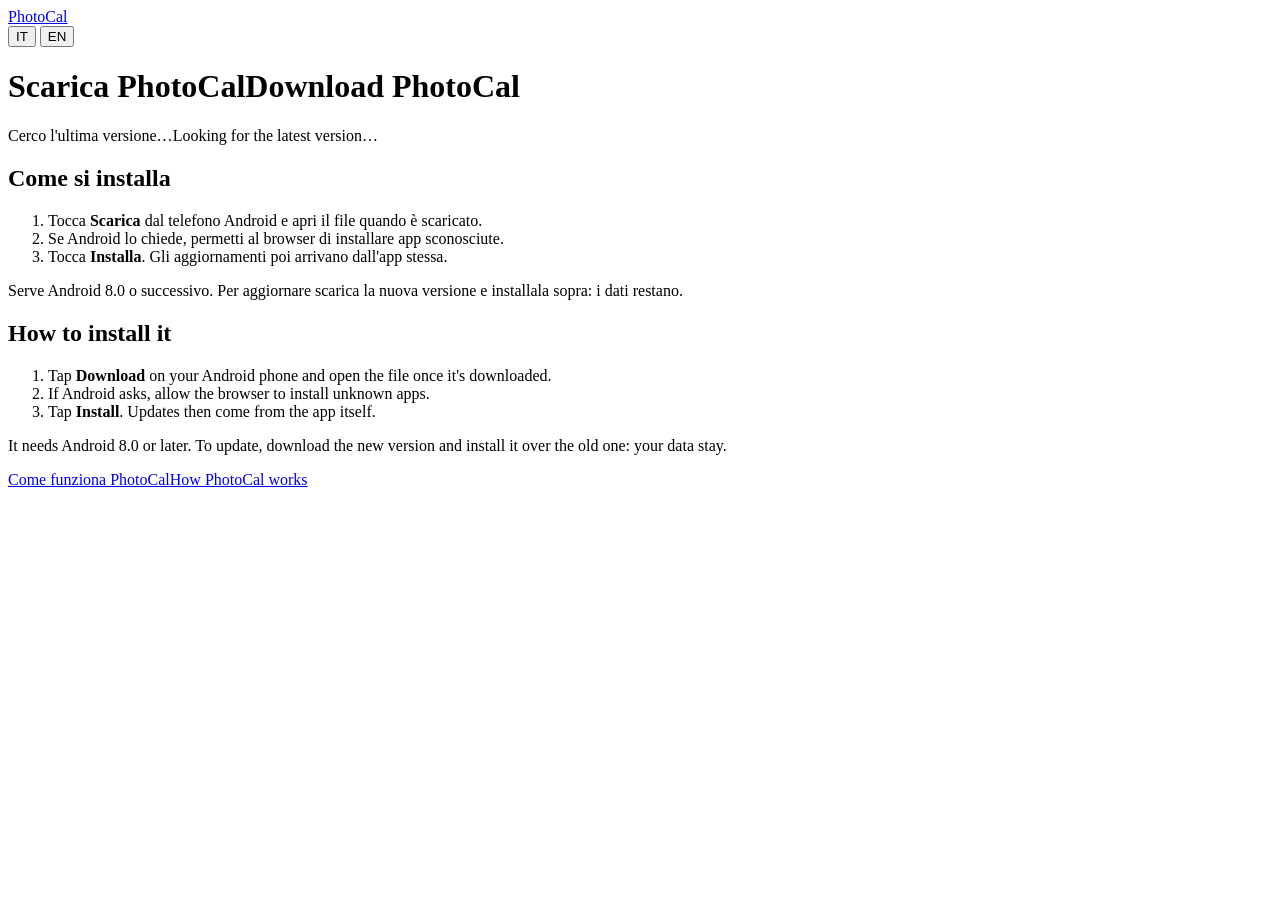
==== site/download.html @ 1b3bdbfb "Add download and how-it-works pages to the site - /download reads the GitHub Releases in the browser" ====
<!doctype html>
<html lang="it" data-lang="it" data-title-it="Scarica PhotoCal" data-title-en="Download PhotoCal">
<head>
  <meta charset="utf-8">
  <meta name="viewport" content="width=device-width, initial-scale=1">
  <meta name="description" content="Scarica l'ultima versione di PhotoCal per Android, con le novità di ogni versione.">
  <title>Scarica PhotoCal</title>
  <link rel="stylesheet" href="/style.css">
  <script src="/site.js"></script>
  <script src="/download.js" defer></script>
</head>
<body>
<main>
  <div class="top">
    <a class="home" href="/">PhotoCal</a>
    <div class="lang" role="group" aria-label="Lingua / Language">
      <button type="button" data-lang="it" aria-pressed="true">IT</button>
      <button type="button" data-lang="en" aria-pressed="false">EN</button>
    </div>
  </div>

  <h1><span class="it">Scarica PhotoCal</span><span class="en">Download PhotoCal</span></h1>

  <!-- Filled by download.js from the GitHub Releases; the fallback stays if that fails -->
  <section id="latest" class="card" aria-live="polite">
    <p id="loading">
      <span class="it">Cerco l'ultima versione…</span><span class="en">Looking for the latest version…</span>
    </p>
    <div id="fallback" hidden>
      <p><span class="it">Non riesco a leggere le versioni in questo momento. Le trovi tutte nelle</span><span class="en">I can't read the versions right now. You'll find all of them in the</span>
        <a href="https://github.com/EmanueleMelini/PhotoCal/releases"><span class="it">release su GitHub</span><span class="en">GitHub releases</span></a>.</p>
    </div>
    <noscript>
      <p>Le versioni si leggono con JavaScript. Le trovi anche nelle
        <a href="https://github.com/EmanueleMelini/PhotoCal/releases">release su GitHub</a>.</p>
    </noscript>
  </section>

  <section class="card">
    <div class="it">
      <h2>Come si installa</h2>
      <ol>
        <li>Tocca <strong>Scarica</strong> dal telefono Android e apri il file quando è scaricato.</li>
        <li>Se Android lo chiede, permetti al browser di installare app sconosciute.</li>
        <li>Tocca <strong>Installa</strong>. Gli aggiornamenti poi arrivano dall'app stessa.</li>
      </ol>
      <p class="muted">Serve Android 8.0 o successivo. Per aggiornare scarica la nuova versione e
        installala sopra: i dati restano.</p>
    </div>
    <div class="en">
      <h2>How to install it</h2>
      <ol>
        <li>Tap <strong>Download</strong> on your Android phone and open the file once it's downloaded.</li>
        <li>If Android asks, allow the browser to install unknown apps.</li>
        <li>Tap <strong>Install</strong>. Updates then come from the app itself.</li>
      </ol>
      <p class="muted">It needs Android 8.0 or later. To update, download the new version and
        install it over the old one: your data stay.</p>
    </div>
  </section>

  <section id="older" class="card" hidden>
    <details class="older">
      <summary><span class="it">Mostra versioni precedenti</span><span class="en">Show previous versions</span></summary>
      <div id="older-list"></div>
    </details>
  </section>

  <p class="muted"><a href="/"><span class="it">Come funziona PhotoCal</span><span class="en">How PhotoCal works</span></a></p>
</main>
</body>
</html>
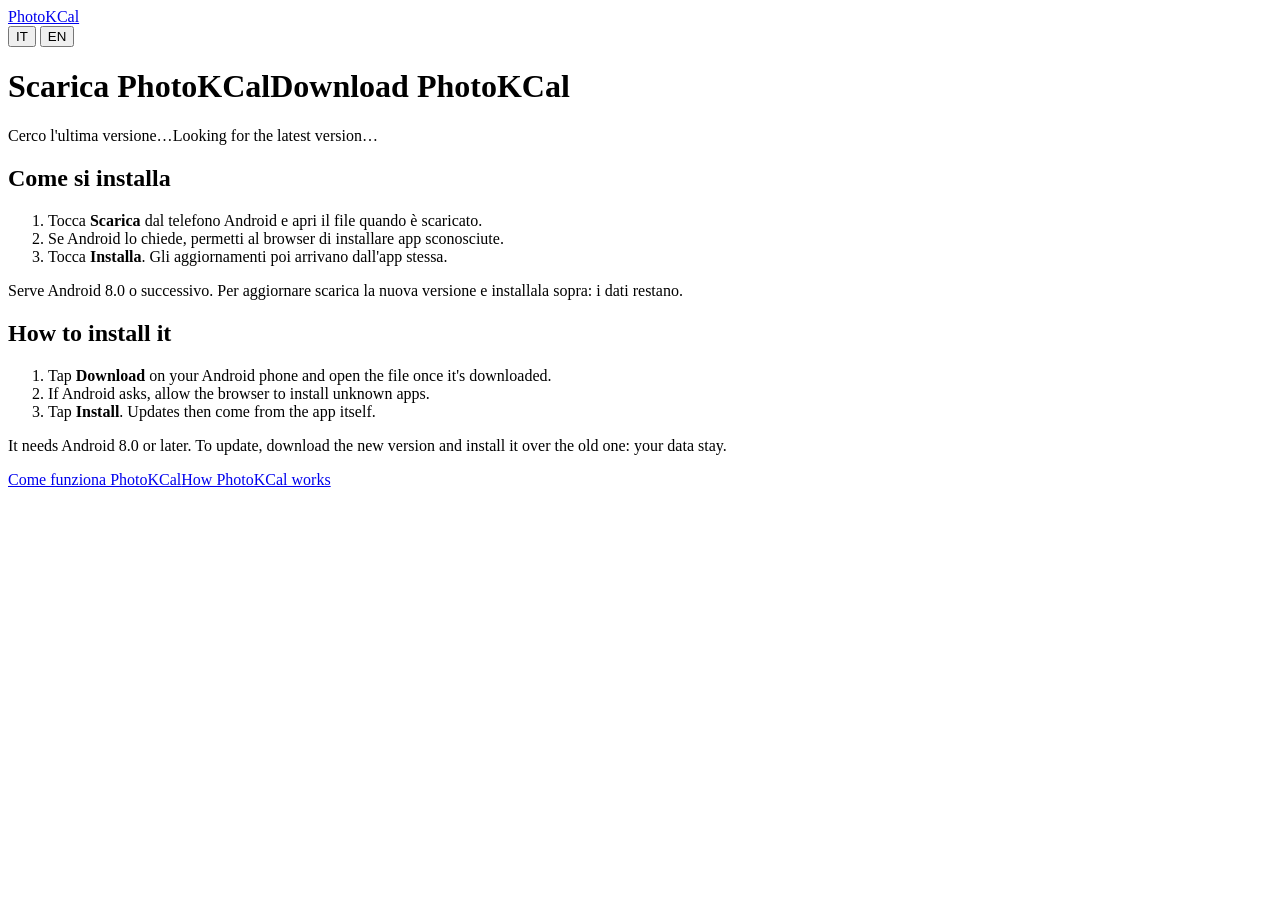
==== commit 1305e884: "Add meal descriptions by text or voice, meal shortcuts and rename to PhotoKCal - Describe your meals" ====
--- a/site/download.html
+++ b/site/download.html
@@ -1,10 +1,10 @@
 <!doctype html>
-<html lang="it" data-lang="it" data-title-it="Scarica PhotoCal" data-title-en="Download PhotoCal">
+<html lang="it" data-lang="it" data-title-it="Scarica PhotoKCal" data-title-en="Download PhotoKCal">
 <head>
   <meta charset="utf-8">
   <meta name="viewport" content="width=device-width, initial-scale=1">
-  <meta name="description" content="Scarica l'ultima versione di PhotoCal per Android, con le novità di ogni versione.">
-  <title>Scarica PhotoCal</title>
+  <meta name="description" content="Scarica l'ultima versione di PhotoKCal per Android, con le novità di ogni versione.">
+  <title>Scarica PhotoKCal</title>
   <link rel="stylesheet" href="/style.css">
   <script src="/site.js"></script>
   <script src="/download.js" defer></script>
@@ -12,14 +12,14 @@
 <body>
 <main>
   <div class="top">
-    <a class="home" href="/">PhotoCal</a>
+    <a class="home" href="/">PhotoKCal</a>
     <div class="lang" role="group" aria-label="Lingua / Language">
       <button type="button" data-lang="it" aria-pressed="true">IT</button>
       <button type="button" data-lang="en" aria-pressed="false">EN</button>
     </div>
   </div>
 
-  <h1><span class="it">Scarica PhotoCal</span><span class="en">Download PhotoCal</span></h1>
+  <h1><span class="it">Scarica PhotoKCal</span><span class="en">Download PhotoKCal</span></h1>
 
   <!-- Filled by download.js from the GitHub Releases; the fallback stays if that fails -->
   <section id="latest" class="card" aria-live="polite">
@@ -66,7 +66,7 @@
     </details>
   </section>
 
-  <p class="muted"><a href="/"><span class="it">Come funziona PhotoCal</span><span class="en">How PhotoCal works</span></a></p>
+  <p class="muted"><a href="/"><span class="it">Come funziona PhotoKCal</span><span class="en">How PhotoKCal works</span></a></p>
 </main>
 </body>
 </html>
